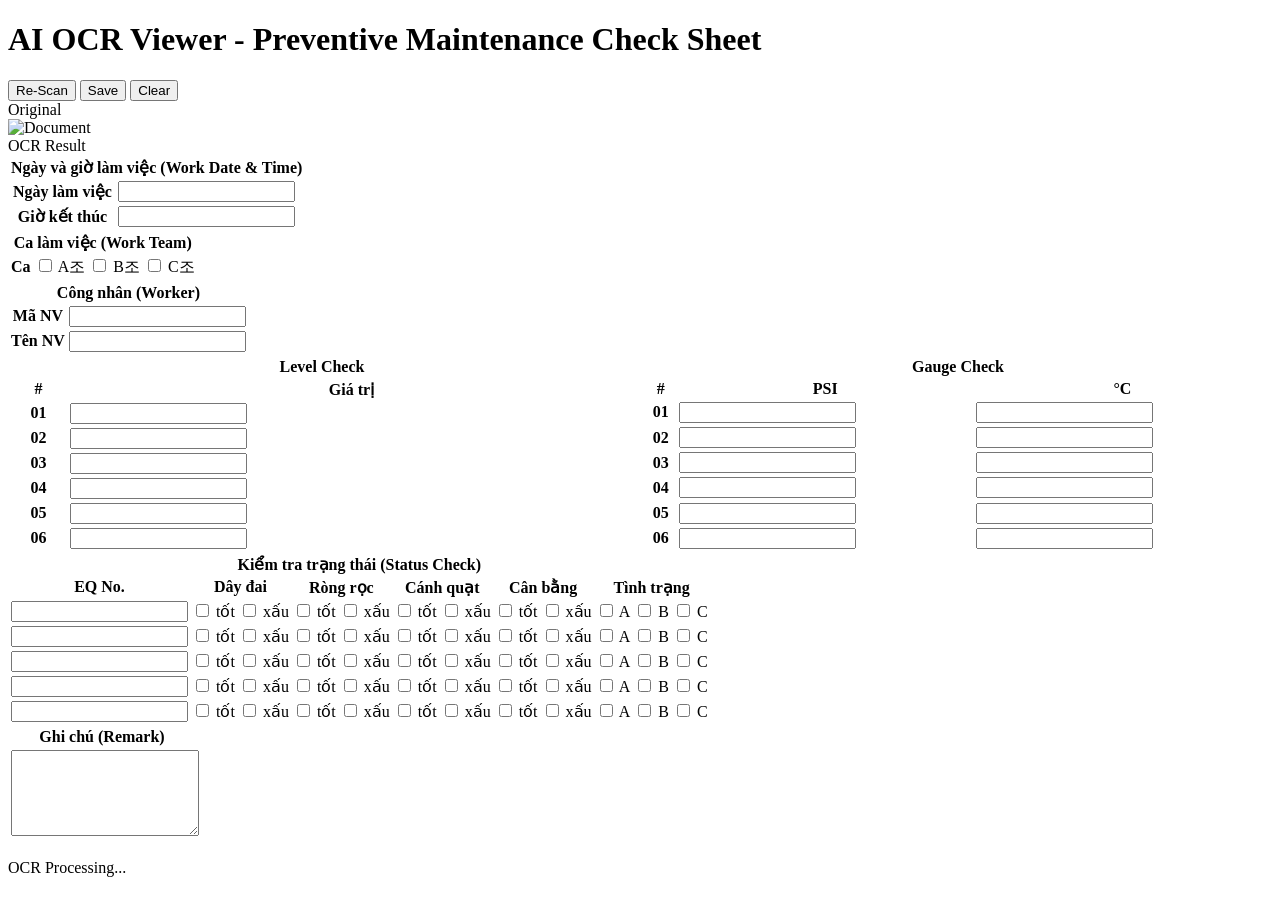
==== ocr/demosheet_vt/templates/index.html @ 91358143 "Unify PoC + main OCR into single server (7070) - PoC templates (yamato/itsuwa/demosheet_vt/thermofis" ====
<!DOCTYPE html>
<html lang="vi">
<head>
    <meta charset="utf-8">
    <title>AI OCR - Phiếu kiểm tra bảo trì</title>
    <link rel="stylesheet" href="/demosheet_vt/static/css/style.css">
</head>
<body>
    <div class="header">
        <h1>AI OCR Viewer - Preventive Maintenance Check Sheet</h1>
        <div class="header-info">
            <span id="docInfo"></span>
            <div class="header-actions">
                <button id="rerunBtn" onclick="rerunOcr()">Re-Scan</button>
                <button id="saveBtn" onclick="saveResult()">Save</button>
                <button onclick="clearForm()">Clear</button>
            </div>
        </div>
    </div>

    <div class="container">
        <div class="panel panel-left">
            <div class="panel-header"><span>Original</span></div>
            <div class="image-viewer">
                <img id="docImage" src="" alt="Document" />
            </div>
        </div>

        <div class="panel panel-right">
            <div class="panel-header"><span>OCR Result</span></div>
            <div class="form-viewer">

                <!-- Work Date & Time -->
                <table class="form-table">
                    <thead>
                        <tr><th colspan="2" class="section-header">Ngày và giờ làm việc (Work Date & Time)</th></tr>
                    </thead>
                    <tbody>
                        <tr>
                            <th class="label-cell">Ngày làm việc</th>
                            <td><input type="text" id="WORK_DATE" class="form-input"></td>
                        </tr>
                        <tr>
                            <th class="label-cell">Giờ kết thúc</th>
                            <td><input type="text" id="WOKR_ENDDATE" class="form-input"></td>
                        </tr>
                    </tbody>
                </table>

                <!-- Work Team -->
                <table class="form-table">
                    <thead>
                        <tr><th colspan="2" class="section-header">Ca làm việc (Work Team)</th></tr>
                    </thead>
                    <tbody>
                        <tr>
                            <th class="label-cell">Ca</th>
                            <td>
                                <label class="cb-label"><input type="checkbox" id="WORK_CHECK_A"> A조</label>
                                <label class="cb-label"><input type="checkbox" id="WORK_CHECK_B"> B조</label>
                                <label class="cb-label"><input type="checkbox" id="WORK_CHECK_C"> C조</label>
                            </td>
                        </tr>
                    </tbody>
                </table>

                <!-- Worker -->
                <table class="form-table">
                    <thead>
                        <tr><th colspan="2" class="section-header">Công nhân (Worker)</th></tr>
                    </thead>
                    <tbody>
                        <tr>
                            <th class="label-cell">Mã NV</th>
                            <td><input type="text" id="WORKERNO" class="form-input"></td>
                        </tr>
                        <tr>
                            <th class="label-cell">Tên NV</th>
                            <td><input type="text" id="WORKERNAME" class="form-input"></td>
                        </tr>
                    </tbody>
                </table>

                <!-- Level & Gauge Check -->
                <div style="display:flex;gap:8px;">
                    <table class="form-table" style="flex:1;">
                        <thead>
                            <tr><th colspan="2" class="section-header">Level Check</th></tr>
                            <tr>
                                <th class="label-cell">#</th>
                                <th class="label-cell">Giá trị</th>
                            </tr>
                        </thead>
                        <tbody>
                            <tr><th class="label-cell">01</th><td><input type="text" id="LEVEL_VALUE.01" class="form-input"></td></tr>
                            <tr><th class="label-cell">02</th><td><input type="text" id="LEVEL_VALUE.02" class="form-input"></td></tr>
                            <tr><th class="label-cell">03</th><td><input type="text" id="LEVEL_VALUE.03" class="form-input"></td></tr>
                            <tr><th class="label-cell">04</th><td><input type="text" id="LEVEL_VALUE.04" class="form-input"></td></tr>
                            <tr><th class="label-cell">05</th><td><input type="text" id="LEVEL_VALUE.05" class="form-input"></td></tr>
                            <tr><th class="label-cell">06</th><td><input type="text" id="LEVEL_VALUE.06" class="form-input"></td></tr>
                        </tbody>
                    </table>
                    <table class="form-table" style="flex:1;">
                        <thead>
                            <tr><th colspan="3" class="section-header">Gauge Check</th></tr>
                            <tr>
                                <th class="label-cell">#</th>
                                <th class="label-cell">PSI</th>
                                <th class="label-cell">°C</th>
                            </tr>
                        </thead>
                        <tbody>
                            <tr><th class="label-cell">01</th><td><input type="text" id="GAUGE_VALUE.01" class="form-input"></td><td><input type="text" id="GAUGE_CVALUE.01" class="form-input"></td></tr>
                            <tr><th class="label-cell">02</th><td><input type="text" id="GAUGE_VALUE.02" class="form-input"></td><td><input type="text" id="GAUGE_CVALUE.02" class="form-input"></td></tr>
                            <tr><th class="label-cell">03</th><td><input type="text" id="GAUGE_VALUE.03" class="form-input"></td><td><input type="text" id="GAUGE_CVALUE.03" class="form-input"></td></tr>
                            <tr><th class="label-cell">04</th><td><input type="text" id="GAUGE_VALUE.04" class="form-input"></td><td><input type="text" id="GAUGE_CVALUE.04" class="form-input"></td></tr>
                            <tr><th class="label-cell">05</th><td><input type="text" id="GAUGE_VALUE.05" class="form-input"></td><td><input type="text" id="GAUGE_CVALUE.05" class="form-input"></td></tr>
                            <tr><th class="label-cell">06</th><td><input type="text" id="GAUGE_VALUE.06" class="form-input"></td><td><input type="text" id="GAUGE_CVALUE.06" class="form-input"></td></tr>
                        </tbody>
                    </table>
                </div>

                <!-- Status Check -->
                <table class="form-table">
                    <thead>
                        <tr><th colspan="8" class="section-header">Kiểm tra trạng thái (Status Check)</th></tr>
                        <tr>
                            <th class="label-cell">EQ No.</th>
                            <th class="label-cell">Dây đai</th>
                            <th class="label-cell">Ròng rọc</th>
                            <th class="label-cell">Cánh quạt</th>
                            <th class="label-cell">Cân bằng</th>
                            <th class="label-cell" colspan="3">Tình trạng</th>
                        </tr>
                    </thead>
                    <tbody>
                        <tr>
                            <td><input type="text" id="ST_EQNO.01" class="form-input"></td>
                            <td>
                                <label class="cb-label"><input type="checkbox" id="ST_GOOD.01"> tốt</label>
                                <label class="cb-label"><input type="checkbox" id="ST_BAD.01"> xấu</label>
                            </td>
                            <td>
                                <label class="cb-label"><input type="checkbox" id="ST_GOOD.06"> tốt</label>
                                <label class="cb-label"><input type="checkbox" id="ST_BAD.06"> xấu</label>
                            </td>
                            <td>
                                <label class="cb-label"><input type="checkbox" id="ST_GOOD.11"> tốt</label>
                                <label class="cb-label"><input type="checkbox" id="ST_BAD.11"> xấu</label>
                            </td>
                            <td>
                                <label class="cb-label"><input type="checkbox" id="ST_GOOD.16"> tốt</label>
                                <label class="cb-label"><input type="checkbox" id="ST_BAD.16"> xấu</label>
                            </td>
                            <td><label class="cb-label"><input type="checkbox" id="ST_CONDITION_A.01"> A</label></td>
                            <td><label class="cb-label"><input type="checkbox" id="ST_CONDITION_B.01"> B</label></td>
                            <td><label class="cb-label"><input type="checkbox" id="ST_CONDITION_C.01"> C</label></td>
                        </tr>
                        <tr>
                            <td><input type="text" id="ST_EQNO.02" class="form-input"></td>
                            <td>
                                <label class="cb-label"><input type="checkbox" id="ST_GOOD.02"> tốt</label>
                                <label class="cb-label"><input type="checkbox" id="ST_BAD.02"> xấu</label>
                            </td>
                            <td>
                                <label class="cb-label"><input type="checkbox" id="ST_GOOD.7"> tốt</label>
                                <label class="cb-label"><input type="checkbox" id="ST_BAD.07"> xấu</label>
                            </td>
                            <td>
                                <label class="cb-label"><input type="checkbox" id="ST_GOOD.12"> tốt</label>
                                <label class="cb-label"><input type="checkbox" id="ST_BAD.12"> xấu</label>
                            </td>
                            <td>
                                <label class="cb-label"><input type="checkbox" id="ST_GOOD.17"> tốt</label>
                                <label class="cb-label"><input type="checkbox" id="ST_BAD.17"> xấu</label>
                            </td>
                            <td><label class="cb-label"><input type="checkbox" id="ST_CONDITION_A.02"> A</label></td>
                            <td><label class="cb-label"><input type="checkbox" id="ST_CONDITION_B.02"> B</label></td>
                            <td><label class="cb-label"><input type="checkbox" id="ST_CONDITION_C.02"> C</label></td>
                        </tr>
                        <tr>
                            <td><input type="text" id="ST_EQNO.03" class="form-input"></td>
                            <td>
                                <label class="cb-label"><input type="checkbox" id="ST_GOOD.03"> tốt</label>
                                <label class="cb-label"><input type="checkbox" id="ST_BAD.03"> xấu</label>
                            </td>
                            <td>
                                <label class="cb-label"><input type="checkbox" id="ST_GOOD.08"> tốt</label>
                                <label class="cb-label"><input type="checkbox" id="ST_BAD.08"> xấu</label>
                            </td>
                            <td>
                                <label class="cb-label"><input type="checkbox" id="ST_GOOD.13"> tốt</label>
                                <label class="cb-label"><input type="checkbox" id="ST_BAD.13"> xấu</label>
                            </td>
                            <td>
                                <label class="cb-label"><input type="checkbox" id="ST_GOOD.18"> tốt</label>
                                <label class="cb-label"><input type="checkbox" id="ST_BAD.18"> xấu</label>
                            </td>
                            <td><label class="cb-label"><input type="checkbox" id="ST_CONDITION_A.03"> A</label></td>
                            <td><label class="cb-label"><input type="checkbox" id="ST_CONDITION_B.03"> B</label></td>
                            <td><label class="cb-label"><input type="checkbox" id="ST_CONDITION_C.03"> C</label></td>
                        </tr>
                        <tr>
                            <td><input type="text" id="ST_EQNO.04" class="form-input"></td>
                            <td>
                                <label class="cb-label"><input type="checkbox" id="ST_GOOD.04"> tốt</label>
                                <label class="cb-label"><input type="checkbox" id="ST_BAD.04"> xấu</label>
                            </td>
                            <td>
                                <label class="cb-label"><input type="checkbox" id="ST_GOOD.09"> tốt</label>
                                <label class="cb-label"><input type="checkbox" id="ST_BAD.09"> xấu</label>
                            </td>
                            <td>
                                <label class="cb-label"><input type="checkbox" id="ST_GOOD.14"> tốt</label>
                                <label class="cb-label"><input type="checkbox" id="ST_BAD.14"> xấu</label>
                            </td>
                            <td>
                                <label class="cb-label"><input type="checkbox" id="ST_GOOD.19"> tốt</label>
                                <label class="cb-label"><input type="checkbox" id="ST_BAD.19"> xấu</label>
                            </td>
                            <td><label class="cb-label"><input type="checkbox" id="ST_CONDITION_A.04"> A</label></td>
                            <td><label class="cb-label"><input type="checkbox" id="ST_CONDITION_B.04"> B</label></td>
                            <td><label class="cb-label"><input type="checkbox" id="ST_CONDITION_C.04"> C</label></td>
                        </tr>
                        <tr>
                            <td><input type="text" id="ST_EQNO.05" class="form-input"></td>
                            <td>
                                <label class="cb-label"><input type="checkbox" id="ST_GOOD.05"> tốt</label>
                                <label class="cb-label"><input type="checkbox" id="ST_BAD.05"> xấu</label>
                            </td>
                            <td>
                                <label class="cb-label"><input type="checkbox" id="ST_GOOD.10"> tốt</label>
                                <label class="cb-label"><input type="checkbox" id="ST_BAD.10"> xấu</label>
                            </td>
                            <td>
                                <label class="cb-label"><input type="checkbox" id="ST_GOOD.15"> tốt</label>
                                <label class="cb-label"><input type="checkbox" id="ST_BAD.15"> xấu</label>
                            </td>
                            <td>
                                <label class="cb-label"><input type="checkbox" id="ST_GOOD.20"> tốt</label>
                                <label class="cb-label"><input type="checkbox" id="ST_BAD.20"> xấu</label>
                            </td>
                            <td><label class="cb-label"><input type="checkbox" id="ST_CONDITION_A.05"> A</label></td>
                            <td><label class="cb-label"><input type="checkbox" id="ST_CONDITION_B.05"> B</label></td>
                            <td><label class="cb-label"><input type="checkbox" id="ST_CONDITION_C.05"> C</label></td>
                        </tr>
                    </tbody>
                </table>

                <!-- Remark -->
                <table class="form-table">
                    <thead>
                        <tr><th class="section-header">Ghi chú (Remark)</th></tr>
                    </thead>
                    <tbody>
                        <tr>
                            <td><textarea id="MEMO" class="form-input" style="width:100%;height:80px;resize:vertical;"></textarea></td>
                        </tr>
                    </tbody>
                </table>

            </div>
        </div>
    </div>

    <div class="loading-overlay" id="loadingOverlay">
        <div class="loading-box">
            <div class="spinner"></div>
            <p>OCR Processing...</p>
        </div>
    </div>

    <script src="/demosheet_vt/static/js/app.js"></script>
</body>
</html>
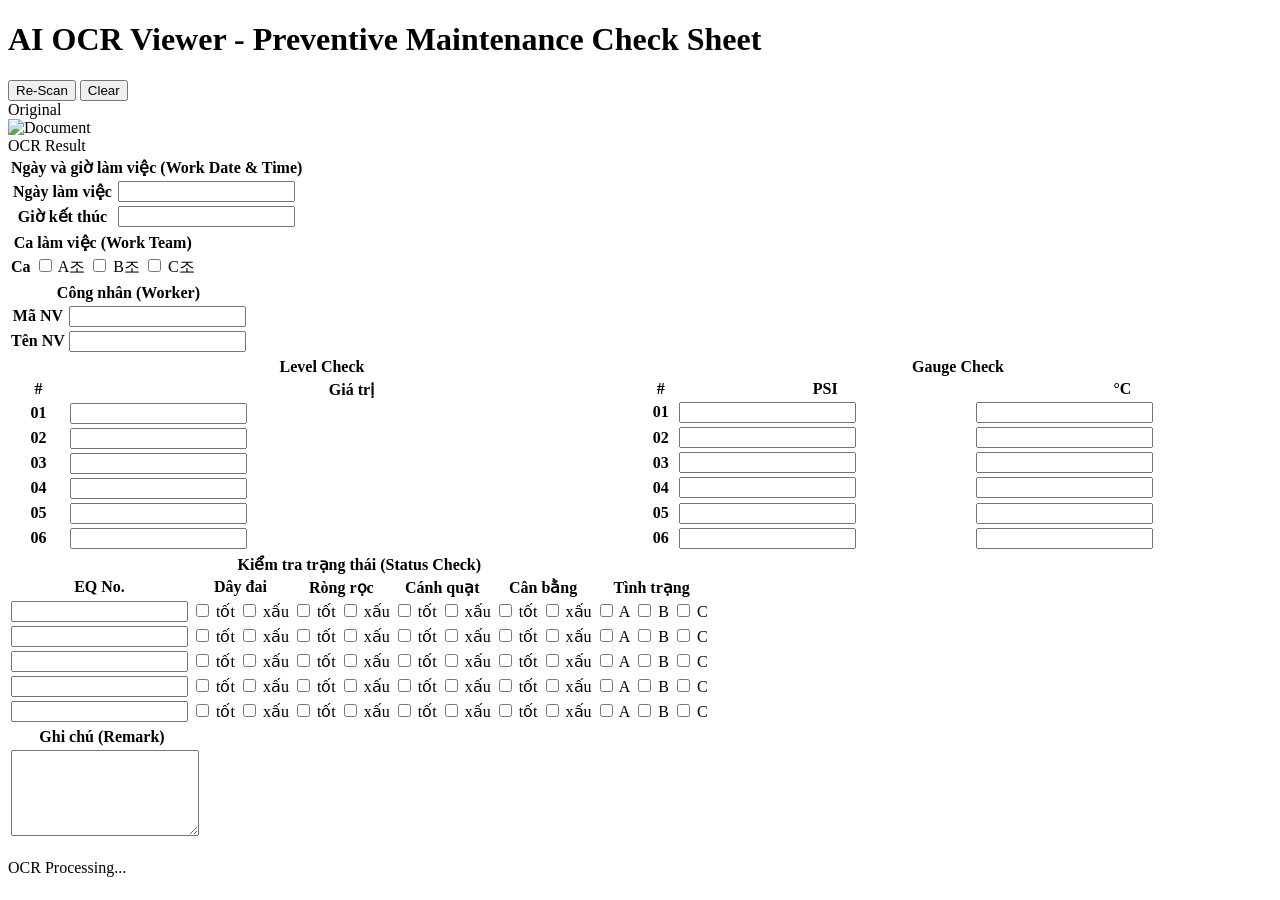
==== commit d1cb0022: "PoC 템플릿 Save 버튼 제거" ====
--- a/ocr/demosheet_vt/templates/index.html
+++ b/ocr/demosheet_vt/templates/index.html
@@ -12,7 +12,7 @@
             <span id="docInfo"></span>
             <div class="header-actions">
                 <button id="rerunBtn" onclick="rerunOcr()">Re-Scan</button>
-                <button id="saveBtn" onclick="saveResult()">Save</button>
+
                 <button onclick="clearForm()">Clear</button>
             </div>
         </div>
